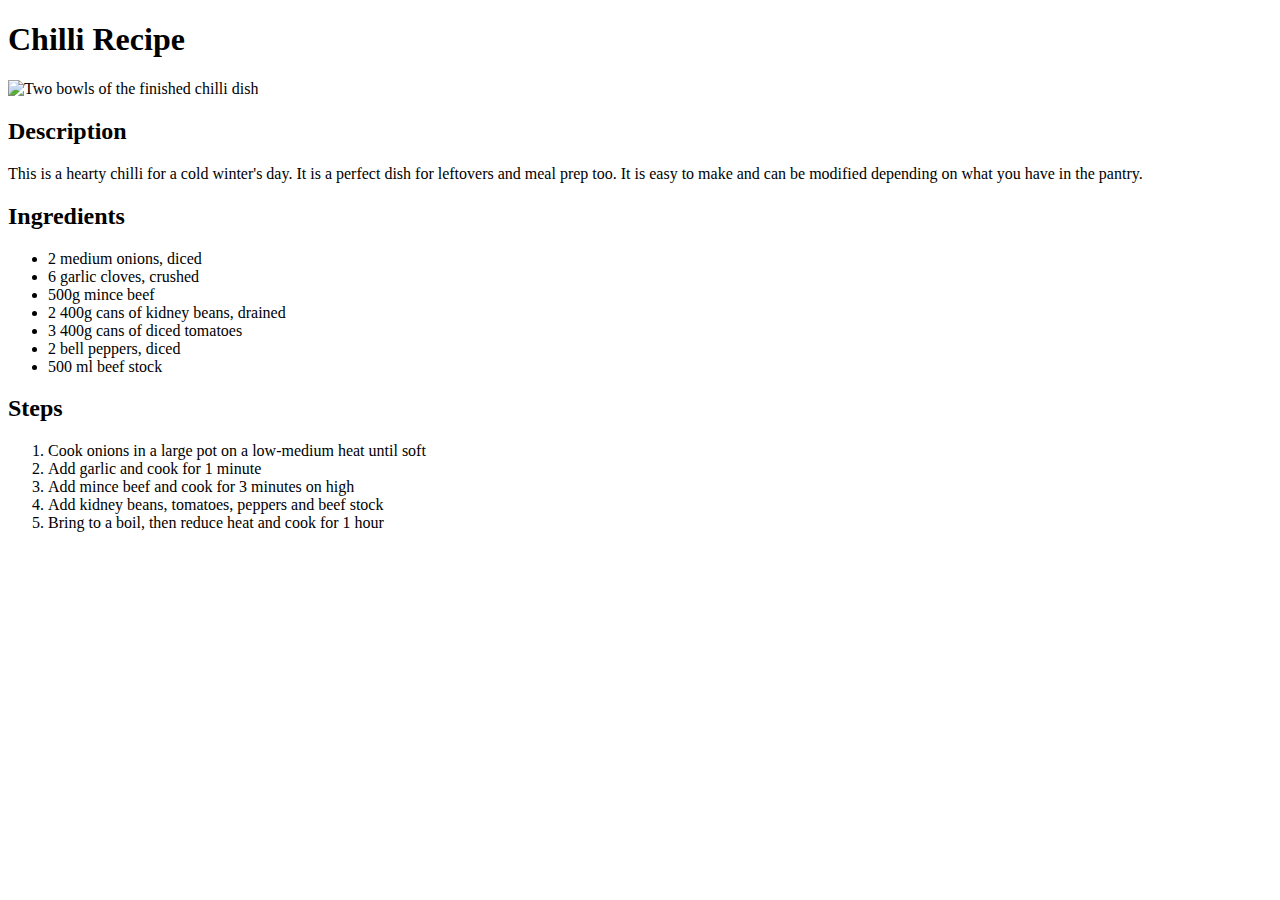
==== recipes/chilli.html @ 62fbff23 "Added a bolognese recipe page" ====
<!DOCTYPE html>
<html lang="en">
<head>
    <meta charset="UTF-8">
    <meta name="viewport" content="width=device-width, initial-scale=1.0">
    <title>Chilli Recipe</title>
</head>
<body>
    <h1>Chilli Recipe</h1>
    <img src="https://www.allrecipes.com/thmb/1iftbli2WeLmomj8g-x9gfSNRtw=/0x512/filters:no_upscale():max_bytes(150000):strip_icc()/233613-best-damn-chili-DDMFS-4x3-e493a5d6071c47cc836c95bb6ced7883.jpg"
    alt="Two bowls of the finished chilli dish" height="300" width="400">
    <h2>Description</h2>
    <p>
        This is a hearty chilli for a cold winter's day.
        It is a perfect dish for leftovers and meal prep too.
        It is easy to make and can be modified depending on what you have in the pantry.
    </p>
    <h2>Ingredients</h2>
    <ul>
        <li>2 medium onions, diced</li>
        <li>6 garlic cloves, crushed</li>
        <li>500g mince beef</li>
        <li>2 400g cans of kidney beans, drained</li>
        <li>3 400g cans of diced tomatoes</li>
        <li>2 bell peppers, diced</li>
        <li>500 ml beef stock</li>
    </ul>
    <h2>Steps</h2>
    <ol>
        <li>Cook onions in a large pot on a low-medium heat until soft</li>
        <li>Add garlic and cook for 1 minute</li>
        <li>Add mince beef and cook for 3 minutes on high</li>
        <li>Add  kidney beans, tomatoes, peppers and beef stock</li>
        <li>Bring to a boil, then reduce heat and cook for 1 hour</li>
    </ol>
</body>
</html>
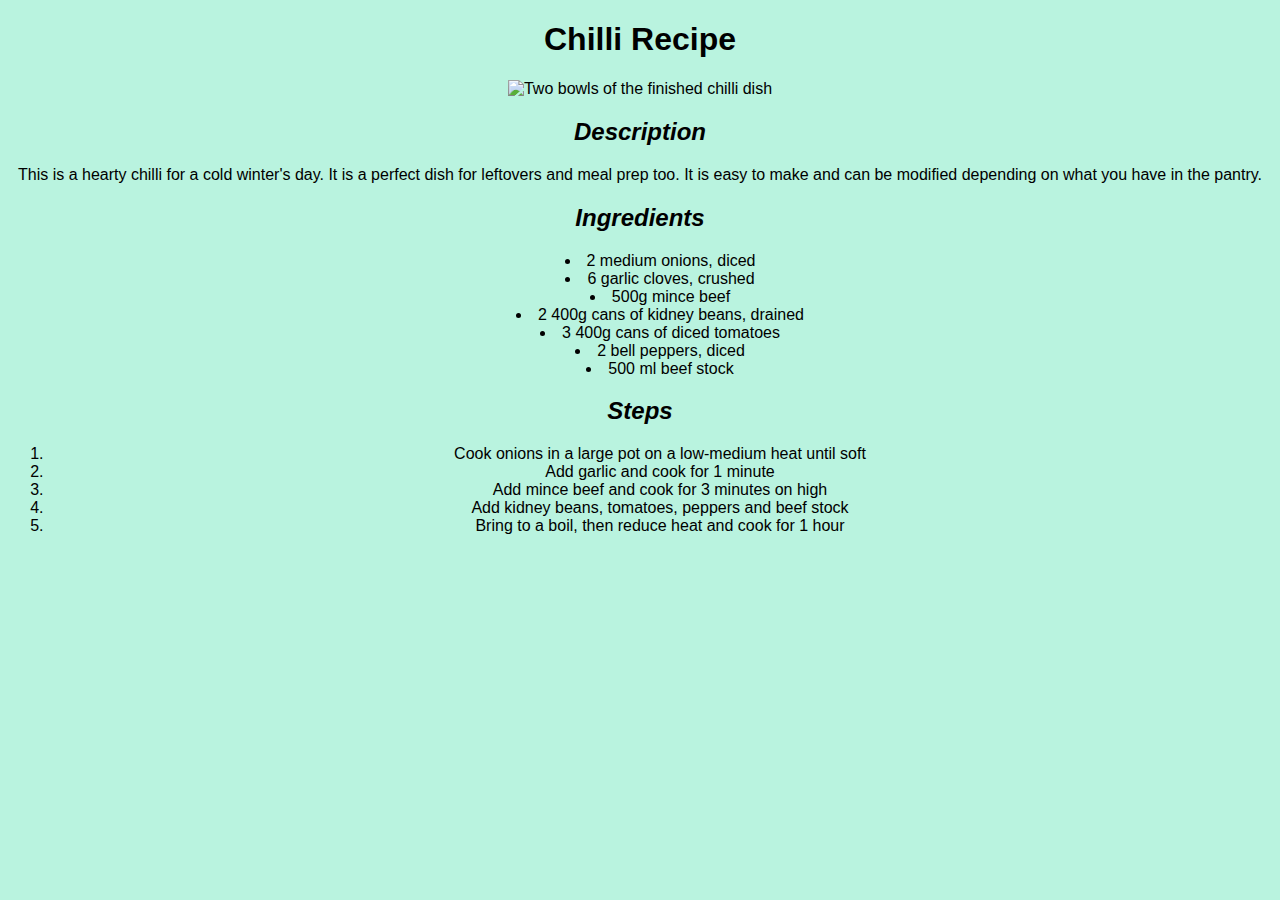
==== commit c915a0e1: "Added stylesheets for index and recipe pages" ====
--- a/recipes/chilli.html
+++ b/recipes/chilli.html
@@ -3,6 +3,7 @@
 <head>
     <meta charset="UTF-8">
     <meta name="viewport" content="width=device-width, initial-scale=1.0">
+    <link rel="stylesheet" href="styles.css">
     <title>Chilli Recipe</title>
 </head>
 <body>
--- a/recipes/styles.css
+++ b/recipes/styles.css
@@ -0,0 +1,13 @@
+* {
+    font-family: Arial, Helvetica, sans-serif;
+    text-align: center;
+    background-color: rgb(185, 243, 223);
+}
+
+h2 {
+    font-style: italic;
+}
+
+ul {
+    list-style-position: inside;
+}